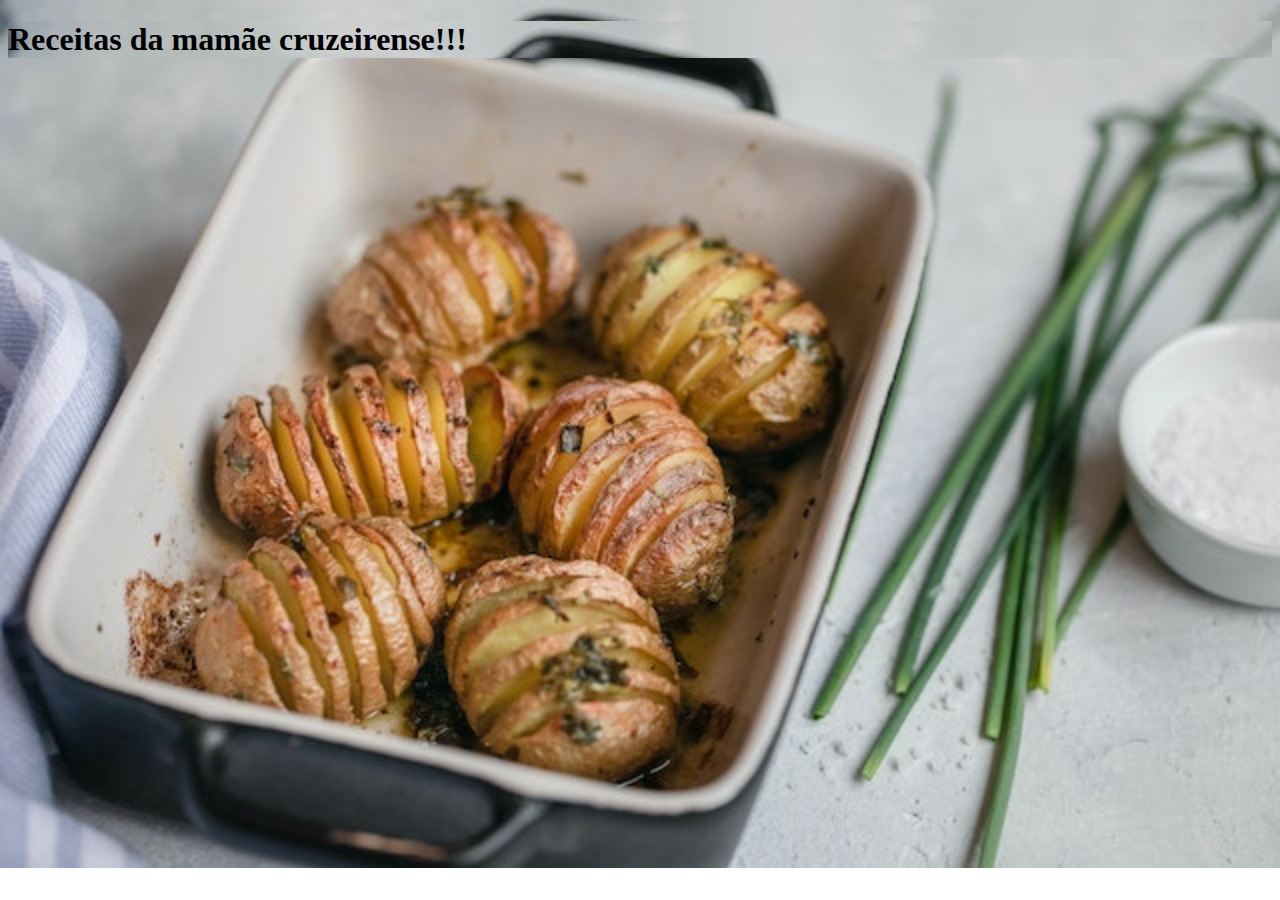
==== index.html @ df1beb94 "inicio" ====
<!DOCTYPE html>
<html lang="en">
<head>
    <meta charset="UTF-8">
    <meta http-equiv="X-UA-Compatible" content="IE=edge">
    <meta name="viewport" content="width=device-width, initial-scale=1.0">
    <title>Receitas da Cyda Castro</title>
    <link rel="stylesheet" href="estilos/style.css">
</head>
<body>

    <h1>Receitas da mamãe cruzeirense!!!</h1>

    
</body>
</html>
---- estilos/style.css ----
* {
    background-image: url('../imagens/comidas.jpg');
    background-repeat: no-repeat;
    background-size: cover;
}
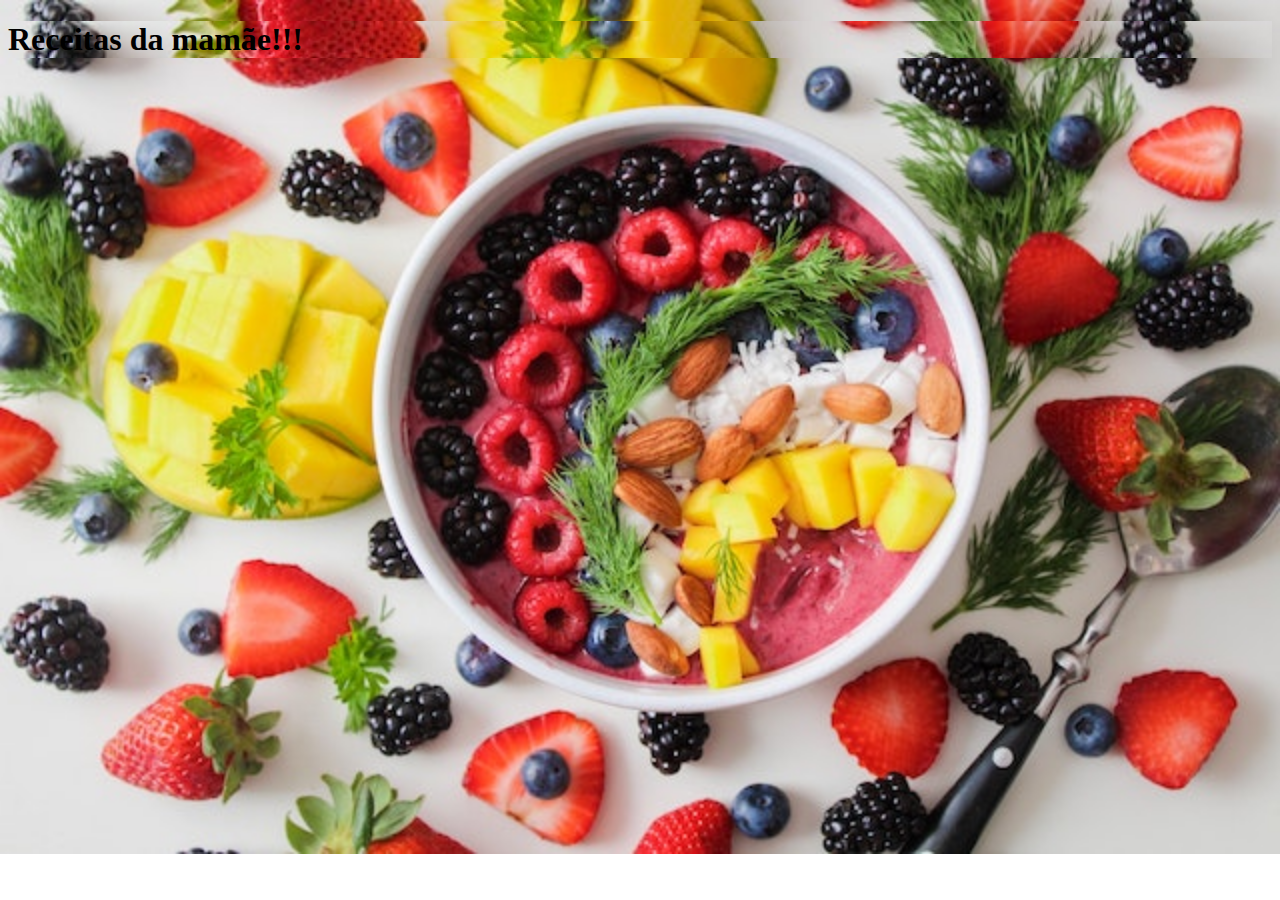
==== commit 288e171f: "Update index.html" ====
--- a/index.html
+++ b/index.html
@@ -1,5 +1,5 @@
 <!DOCTYPE html>
-<html lang="en">
+<html lang="pt-br">
 <head>
     <meta charset="UTF-8">
     <meta http-equiv="X-UA-Compatible" content="IE=edge">
@@ -9,7 +9,7 @@
 </head>
 <body>
 
-    <h1>Receitas da mamãe cruzeirense!!!</h1>
+    <h1>Receitas da mamãe!!!</h1>
 
     
 </body>
--- a/estilos/style.css
+++ b/estilos/style.css
@@ -1,5 +1,7 @@
+@charset "UTF-8";
+
 * {
-    background-image: url('../imagens/comidas.jpg');
+    background-image: url('../imagens/comidas2.jpg');
     background-repeat: no-repeat;
     background-size: cover;
 }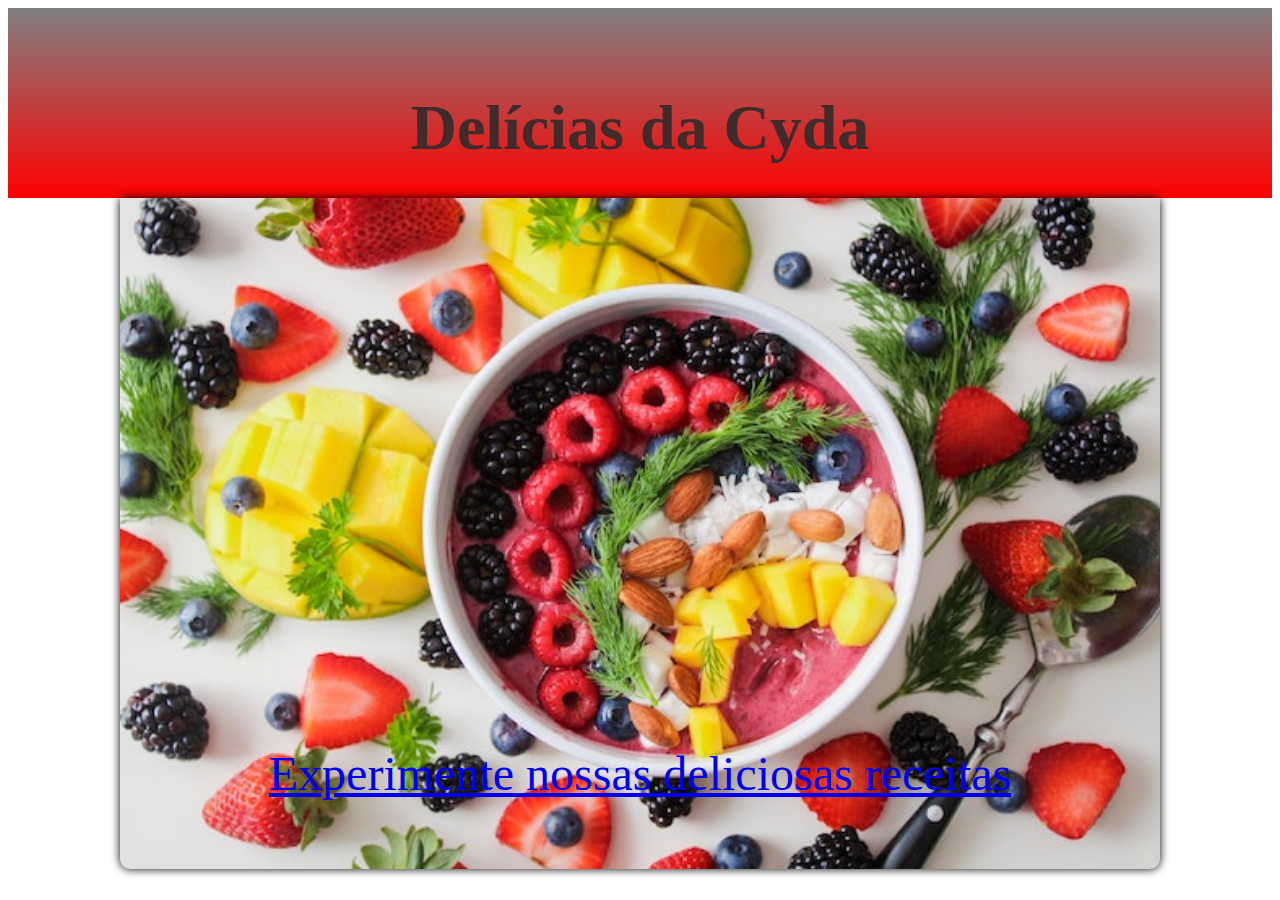
==== commit 3e15a06d: "atualizaçao 19-02-23" ====
--- a/index.html
+++ b/index.html
@@ -8,8 +8,18 @@
     <link rel="stylesheet" href="estilos/style.css">
 </head>
 <body>
-
-    <h1>Receitas da mamãe!!!</h1>
+    
+        <header>
+            <h1>Delícias da Cyda</h1>
+        
+        </header>
+        <main>
+            <a href="receitas.html">
+                <p>Experimente nossas deliciosas receitas</p>
+            </a>
+        </main>
+   
+    
 
     
 </body>
--- a/estilos/style.css
+++ b/estilos/style.css
@@ -1,7 +1,35 @@
 @charset "UTF-8";
 
-* {
+header{
+    background-image: linear-gradient(to bottom, gray,red);
+    min-height: 150px;
+    text-align: center;
+    padding-top: 40px;
+    color: rgb(65, 42, 42);
+    font-size: 2em;
+    font-family: fantasy;
+}
+
+main {
     background-image: url('../imagens/comidas2.jpg');
-    background-repeat: no-repeat;
+    
     background-size: cover;
-}+    
+    min-width: 300px;
+    max-width: 1000px;
+    margin: auto;
+    margin-bottom: 30px;
+    padding: 20px;
+    padding-top: 500px;
+    background-color: white;
+    box-shadow: 0px 0px 10px black;
+    border-bottom-left-radius: 10px;
+    border-bottom-right-radius: 10px;
+    
+}
+main > a > p{
+    text-align: center;
+    font-size: 3em;
+    
+}
+
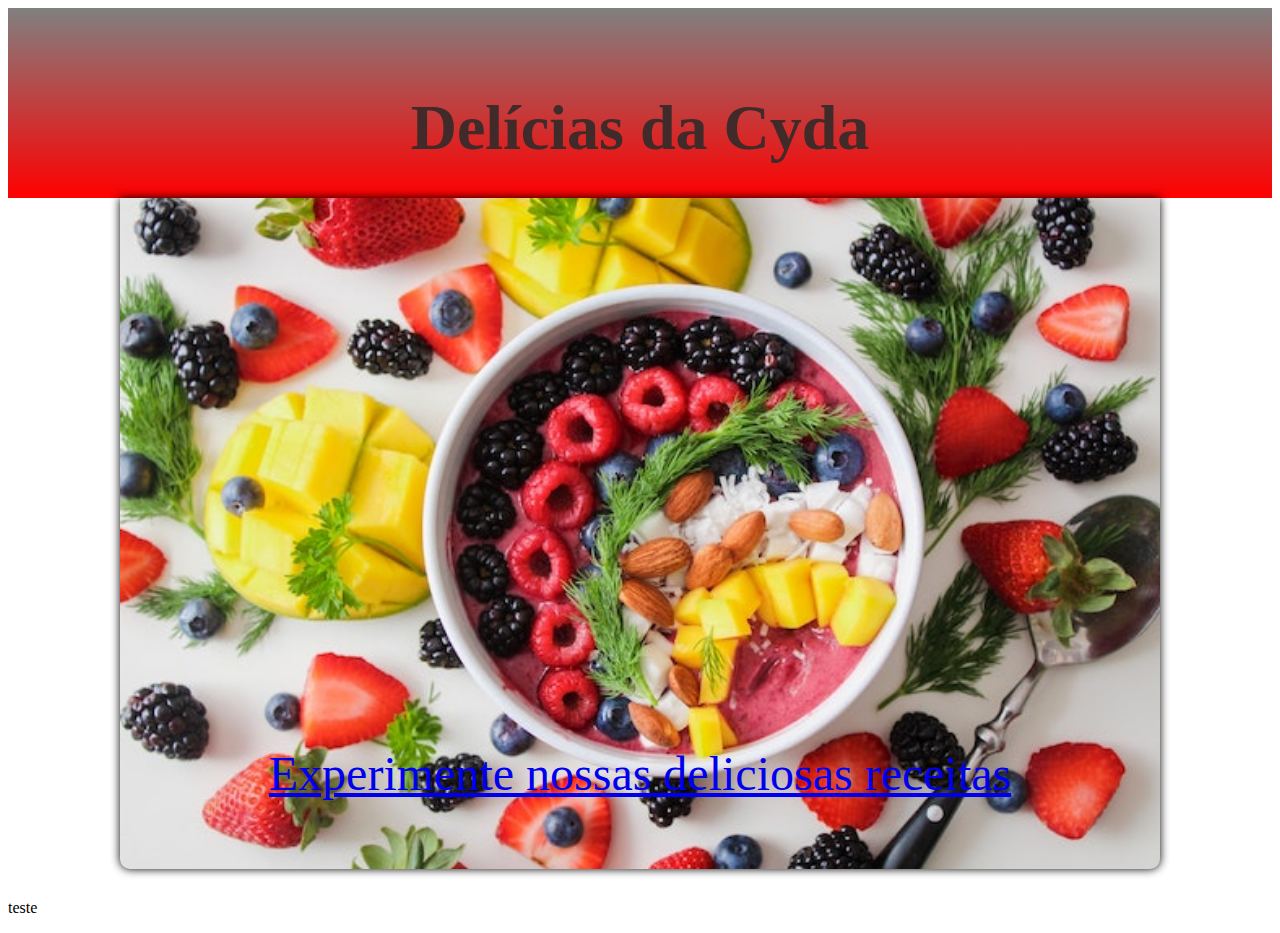
==== commit fc284339: "teste" ====
--- a/index.html
+++ b/index.html
@@ -18,7 +18,7 @@
                 <p>Experimente nossas deliciosas receitas</p>
             </a>
         </main>
-   
+   <p>teste</p>
     
 
     
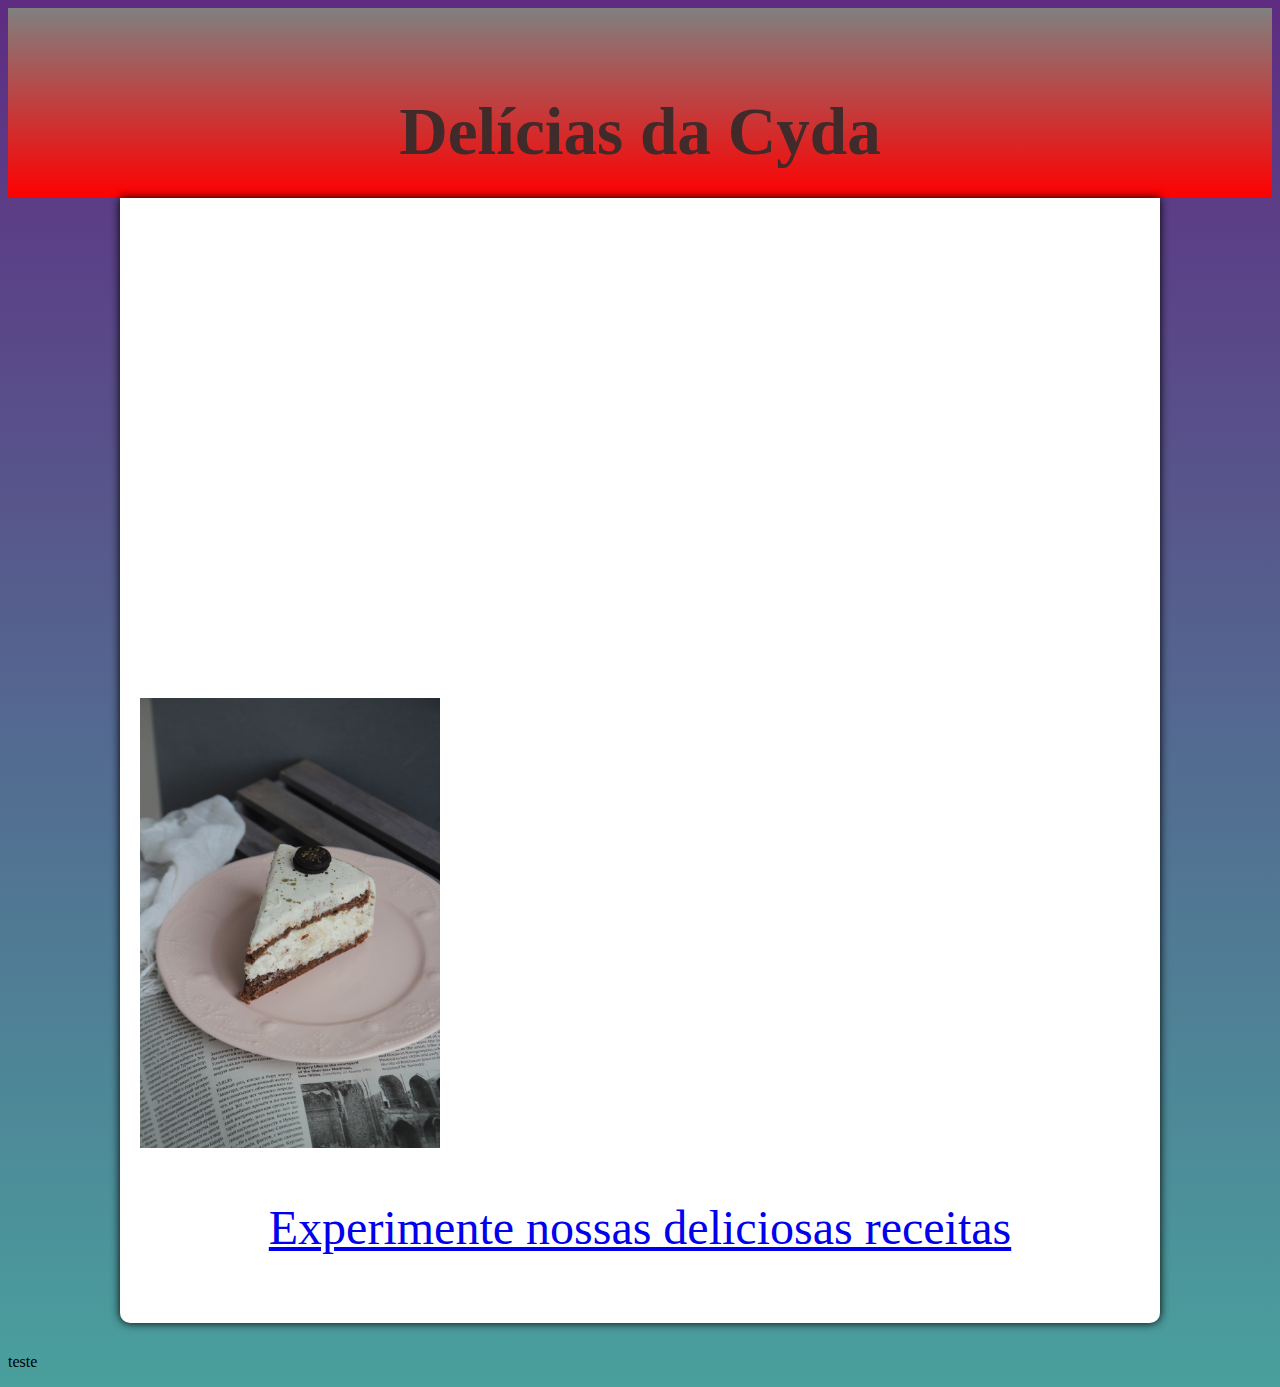
==== commit 09d5a48a: "atu" ====
--- a/index.html
+++ b/index.html
@@ -6,6 +6,7 @@
     <meta name="viewport" content="width=device-width, initial-scale=1.0">
     <title>Receitas da Cyda Castro</title>
     <link rel="stylesheet" href="estilos/style.css">
+    <link rel="stylesheet" href="estilos/media-query.css">
 </head>
 <body>
     
@@ -14,6 +15,7 @@
         
         </header>
         <main>
+            <div> <img src="imagens/florestanegra.jpg"></div>
             <a href="receitas.html">
                 <p>Experimente nossas deliciosas receitas</p>
             </a>
--- a/estilos/style.css
+++ b/estilos/style.css
@@ -6,12 +6,11 @@
     text-align: center;
     padding-top: 40px;
     color: rgb(65, 42, 42);
-    font-size: 2em;
+    font-size: 2.1em;
     font-family: fantasy;
 }
 
 main {
-    background-image: url('../imagens/comidas2.jpg');
     
     background-size: cover;
     
@@ -33,3 +32,10 @@
     
 }
 
+main > div > img {
+    padding-top: 0px;
+    padding: 0px;
+    max-width: 300px;
+    min-width: 200px;
+}
+
--- a/estilos/media-query.css
+++ b/estilos/media-query.css
@@ -0,0 +1,63 @@
+@charset "UTF-8";
+
+/*Typical Device Breakpoints
+----------------------------
+Pequenas telas: até 600px
+Celular: de 600px até 768px
+Tablet: 768px até 992px
+Desktop: 992px até 1200px
+Grandes telas: acima de 1200px
+
+/*Paleta de cores
+
+verde: #49a09d
+lilás: #5f2c82
+
+/*Versao para tablets*/
+
+@media screen and (min-width: 768px) and (max-width: 992px) {
+/*Gradiente para a versao tablet*/
+    body {
+        background-image: linear-gradient(to top, #49a09d, #5f2c82);
+    }
+    section#login {
+        width: 90vw;
+    }
+
+    section#login > div#imagem {
+        float: left;
+        width: 30%;
+        height: 100%;
+    }
+
+    section#login > div#formulario {
+        float: right;
+        width: 70%;
+    }
+}
+
+/*Versao para Desktops*/
+
+
+
+@media screen and (min-width: 992px) {
+    /*Gradiente para a versao desktop*/
+    body {
+        background-image: linear-gradient(to top, #49a09d, #5f2c82);
+    }
+    
+    section#login {
+        width: 950px;
+    }
+
+    section#login > div#imagem {
+        float: left;
+        width: 50%;
+        height: 100%;
+    }
+
+    section#login > div#formulario {
+        float: right;
+        width: 50%;
+    }
+}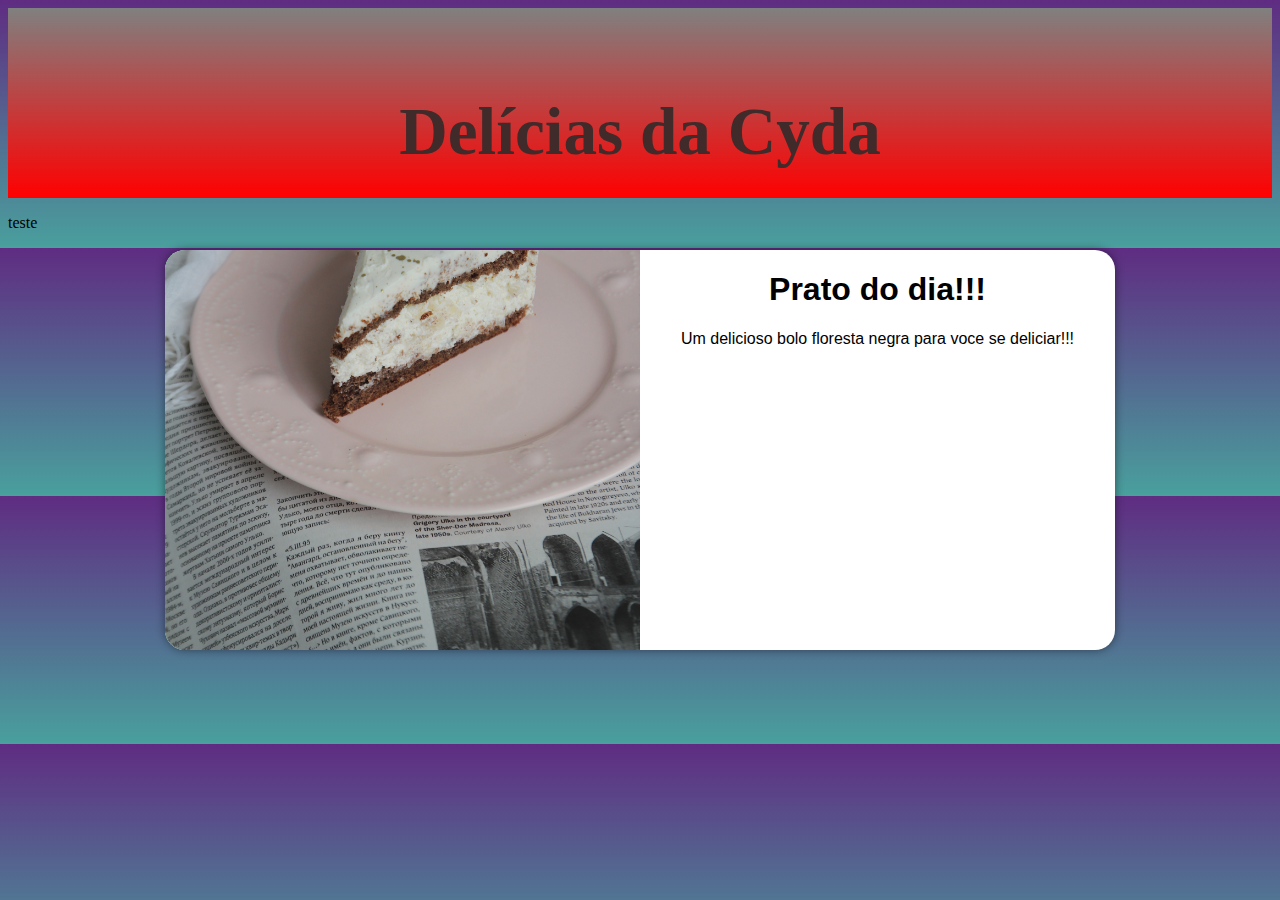
==== commit 74a551b0: "receitas da cyda" ====
--- a/index.html
+++ b/index.html
@@ -14,12 +14,17 @@
             <h1>Delícias da Cyda</h1>
         
         </header>
-        <main>
-            <div> <img src="imagens/florestanegra.jpg"></div>
-            <a href="receitas.html">
-                <p>Experimente nossas deliciosas receitas</p>
-            </a>
-        </main>
+        <section id="login">
+            <div id="imagem">
+                
+            </div>
+            <div id="formulario">
+                <h1>Prato do dia!!!</h1>
+                <p>Um delicioso bolo floresta negra para voce se deliciar!!!</p>
+               
+            </div>
+
+        </section>
    <p>teste</p>
     
 
--- a/estilos/style.css
+++ b/estilos/style.css
@@ -11,9 +11,10 @@
 }
 
 main {
-    
-    background-size: cover;
-    
+    height: 30vh;
+    width: 30vw;
+    position: relative;
+    box-sizing: border-box;
     min-width: 300px;
     max-width: 1000px;
     margin: auto;
@@ -24,18 +25,41 @@
     box-shadow: 0px 0px 10px black;
     border-bottom-left-radius: 10px;
     border-bottom-right-radius: 10px;
+   
     
 }
-main > a > p{
+main > a > p {
     text-align: center;
     font-size: 3em;
     
 }
 
-main > div > img {
-    padding-top: 0px;
-    padding: 0px;
-    max-width: 300px;
-    min-width: 200px;
+section#login {
+    position: absolute;
+    top: 50%;
+    left: 50%;
+    transform: translate(-50%, -50%);
+    overflow: hidden;
+
+    background-color: white;
+    width: 200px;
+    height: 400px;
+    border-radius: 20px;
+    box-shadow: 0px 0px 10px rgba(0, 0, 0, 0.459);
+
+    transition: width .3s, height .3s;/*configuraçao para transiçao entre as telas*/
+    transition-timing-function: ease;/*suaviza a transiçao*/
 }
 
+section#login > div#imagem {
+    background: #5fc282 url(../imagens/florestanegra.jpg) no-repeat;
+    background-size: cover;
+    background-position: left bottom;
+    height: 200px;
+}
+
+div#formulario {
+    text-align: center;
+    size: 2em;
+    font-family: 'Lucida Sans', 'Lucida Sans Regular', 'Lucida Grande', 'Lucida Sans Unicode', Geneva, Verdana, sans-serif;
+}